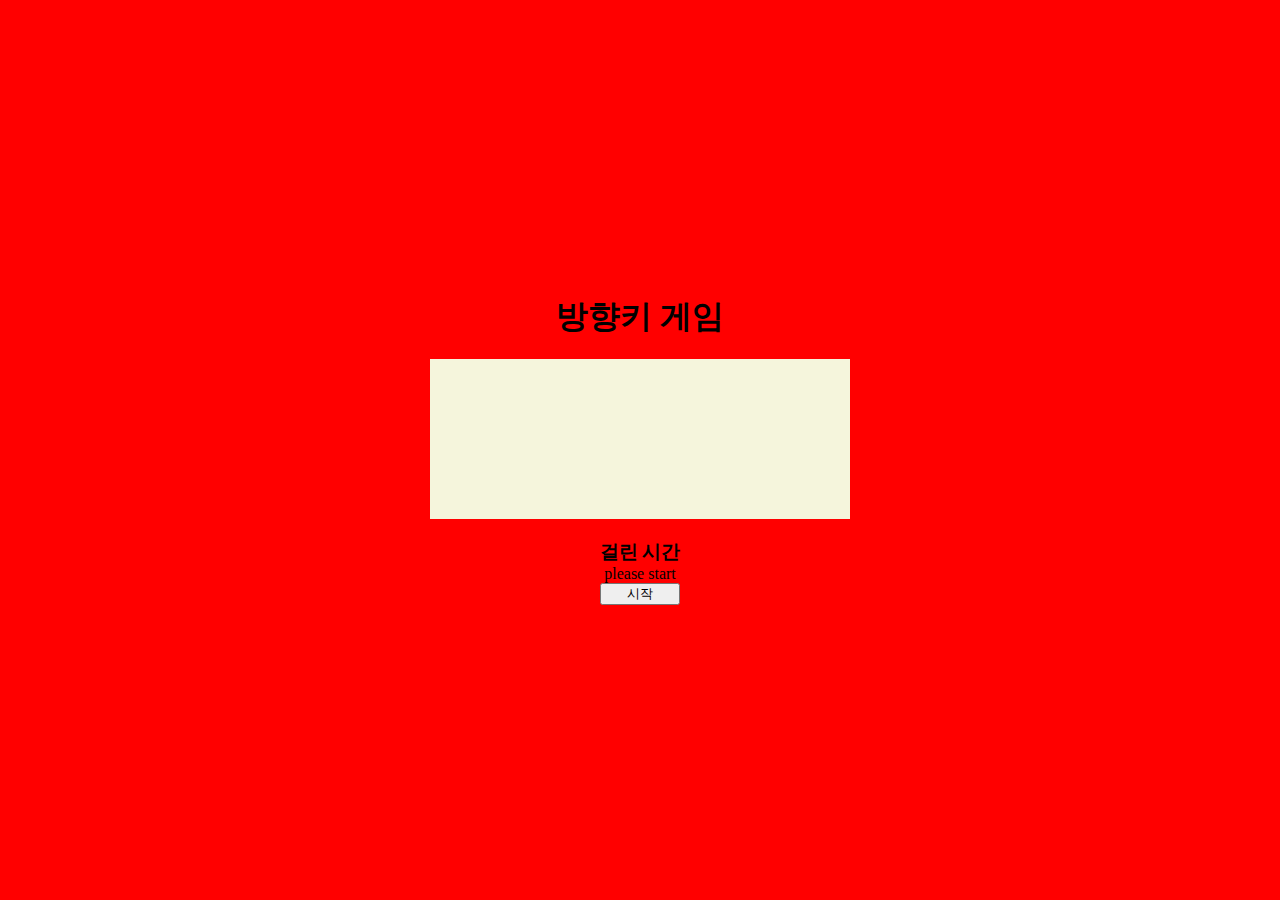
==== hard.html @ ea09e960 "난이도 수정" ====
<!DOCTYPE html>
<html lang="ko">

<head>
  <meta charset="UTF-8">
  <meta name="viewport" content="width=device-width, initial-scale=1.0">
  <title>Arrow Key Game</title>
  <style>
    * {
      margin: 0;
      padding: 0;
      box-sizing: border-box;
    }

    li {
      list-style: none;
      list-style-type: none;
    }

    #root {
      display: flex;
      justify-content: center;
      align-items: center;
      flex-direction: column;
      width: 100vw;
      height: 100vh;
      text-align: center;
      background-color: red;
    }

    #root>h1 {
      padding: 20px;
    }

    #key-Box {
      display: flex;
      flex-direction: row;
      background-color: beige;
      width: 420px;
      height: 160px;
    }

    .key {
      font-size: 30px;
      margin: 20px;
    }

    .work-Box {
      display: flex;
      flex-direction: column;
      padding: 20px;
    }
  </style>
</head>

<body>
  <div id="root">
    <h1>방향키 게임</h1>
    <ul id="key-Box">
      <!-- 동적 생성 -->
    </ul>
    <div class="work-Box">
      <h3>걸린 시간</h3>
      <label id="count">please start</label>
      <button id="start">시작</button>
    </div>
  </div>
  <script>
    const date = new Date();
const root = document.getElementById('root');
const keyBox = document.getElementById('key-Box');
const countLabel = document.getElementById('count');
const startButton = document.getElementById('start');

const keys = {
  1: '↑',
  2: '→',
  3: '↓',
  4: '←'
};

let count = 0;

const events = () => {
  startButton.disabled = true;
  for (let i = 0; i < 7; i++) {
    let createKey = document.createElement('li');
    keyBox.append(createKey);
    createKey.setAttribute('class', 'key')
    createKey.textContent = keys[getRandomOneToFour()];
  }
};

const getRandomOneToFour = () => {
  let min = Math.ceil(1);
  let max = Math.floor(4);
  return Math.floor(Math.random() * (max - min + 1)) + min;
};

/*
https://html.spec.whatwg.org/multipage/timers-and-user-prompts.html#timers
브라우저는 setInterval 호출이 5번 이상 중첩된 경우 4ms의 최소 타임아웃을 강제합니다.
*/
let interval = setInterval(() => {
  count++;
}, 0);
clearInterval(interval);

startButton.addEventListener('click', () => {
  interval = setInterval(() => {
    ++count;
  }, 0);
  events();
});

window.addEventListener('keydown', (e) => {
  const compare = () => {
    keyBox.children[0].remove();
    if (keyBox.children[0] === undefined) {
      startButton.disabled = false;
      countLabel.textContent = `${count}`;
      clearInterval(interval);
      count = 0;
    }
  }

  if (keyBox.children[0] !== undefined) {
    switch (e.key) {
      case 'ArrowUp':
        if (keyBox.children[0].textContent === keys[1]) {
          compare();
        }
        break;

      case 'ArrowRight':
        if (keyBox.children[0].textContent === keys[2]) {
          compare();
        }
        break;

      case 'ArrowDown':
        if (keyBox.children[0].textContent === keys[3]) {
          compare();
        }
        break;

      case 'ArrowLeft':
        if (keyBox.children[0].textContent === keys[4]) {
          compare();
        }
        break
    }
  }
});
  </script>
</body>

</html>
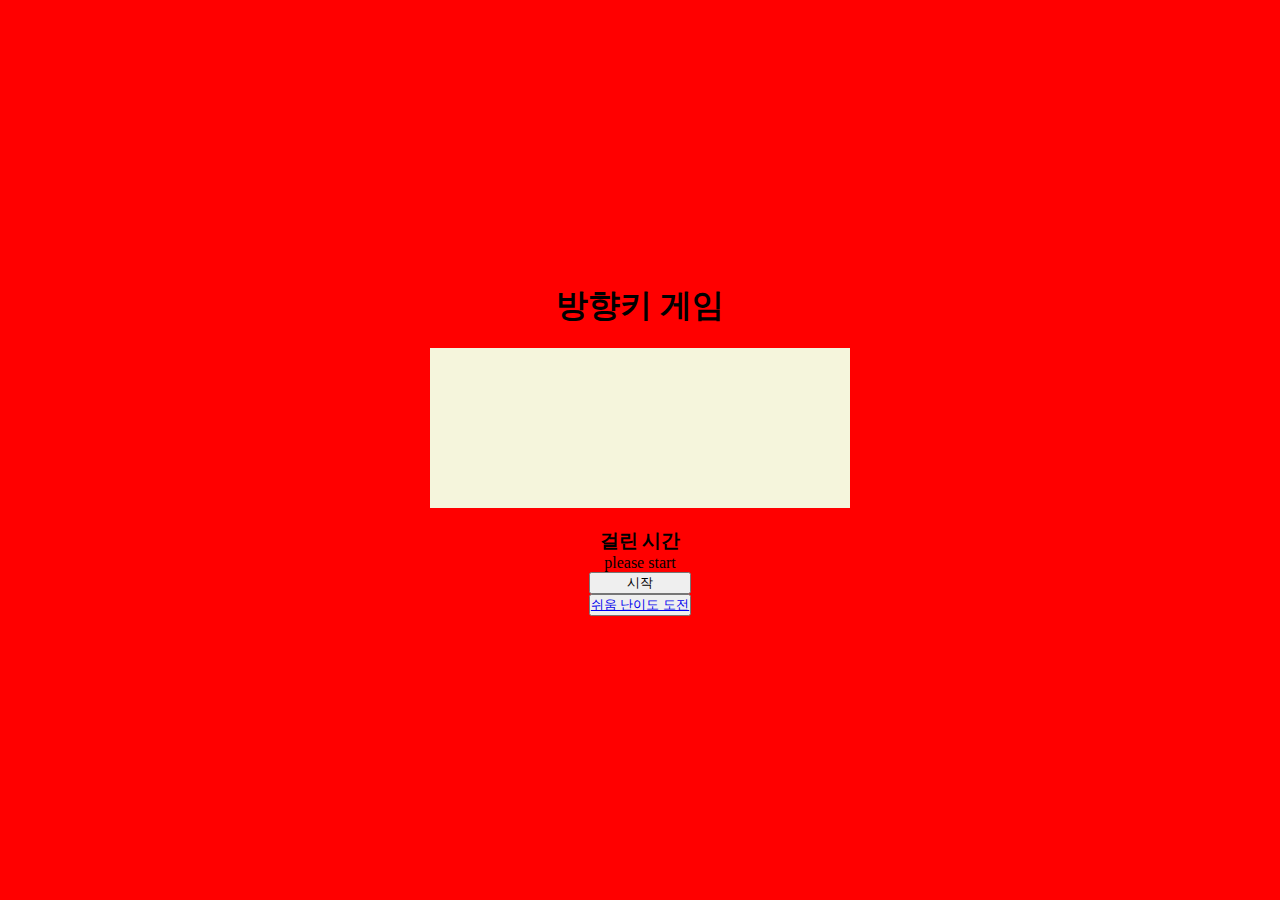
==== commit e55c255b: "쉬움 난이도 도전" ====
--- a/hard.html
+++ b/hard.html
@@ -38,6 +38,8 @@
       background-color: beige;
       width: 420px;
       height: 160px;
+      justify-content: center;
+      align-items: center;
     }
 
     .key {
@@ -63,6 +65,7 @@
       <h3>걸린 시간</h3>
       <label id="count">please start</label>
       <button id="start">시작</button>
+      <button><a href="/">쉬움 난이도 도전</a></button>
     </div>
   </div>
   <script>
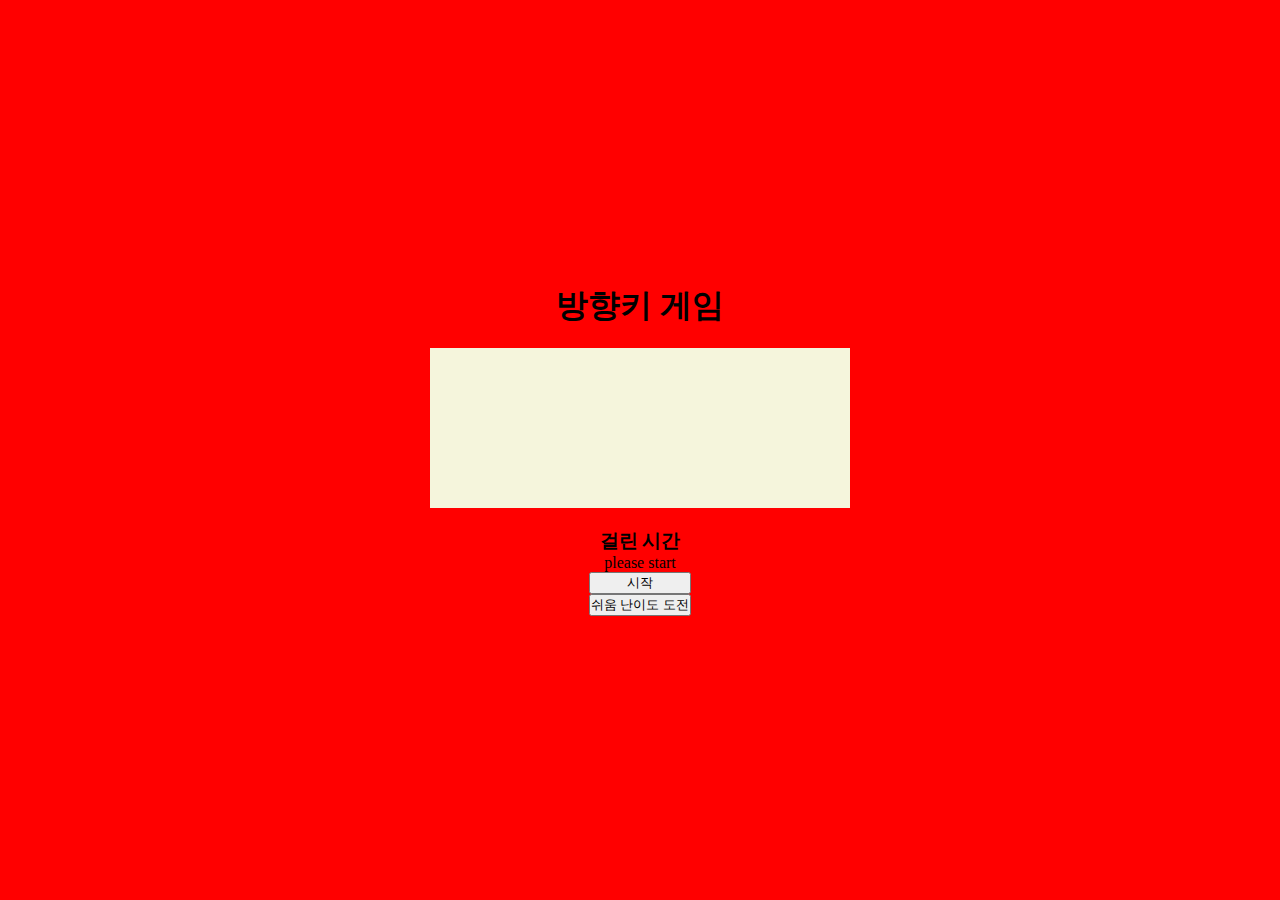
==== commit 691924df: "링크 밑줄 없애기" ====
--- a/hard.html
+++ b/hard.html
@@ -15,6 +15,21 @@
     li {
       list-style: none;
       list-style-type: none;
+    }
+
+    a:link {
+      color: black;
+      text-decoration: none;
+    }
+
+    a:visited {
+      color: black;
+      text-decoration: none;
+    }
+
+    a:hover {
+      color: black;
+      text-decoration: none;
     }
 
     #root {
@@ -70,91 +85,91 @@
   </div>
   <script>
     const date = new Date();
-const root = document.getElementById('root');
-const keyBox = document.getElementById('key-Box');
-const countLabel = document.getElementById('count');
-const startButton = document.getElementById('start');
+    const root = document.getElementById('root');
+    const keyBox = document.getElementById('key-Box');
+    const countLabel = document.getElementById('count');
+    const startButton = document.getElementById('start');
 
-const keys = {
-  1: '↑',
-  2: '→',
-  3: '↓',
-  4: '←'
-};
+    const keys = {
+      1: '↑',
+      2: '→',
+      3: '↓',
+      4: '←'
+    };
 
-let count = 0;
+    let count = 0;
 
-const events = () => {
-  startButton.disabled = true;
-  for (let i = 0; i < 7; i++) {
-    let createKey = document.createElement('li');
-    keyBox.append(createKey);
-    createKey.setAttribute('class', 'key')
-    createKey.textContent = keys[getRandomOneToFour()];
-  }
-};
+    const events = () => {
+      startButton.disabled = true;
+      for (let i = 0; i < 7; i++) {
+        let createKey = document.createElement('li');
+        keyBox.append(createKey);
+        createKey.setAttribute('class', 'key')
+        createKey.textContent = keys[getRandomOneToFour()];
+      }
+    };
 
-const getRandomOneToFour = () => {
-  let min = Math.ceil(1);
-  let max = Math.floor(4);
-  return Math.floor(Math.random() * (max - min + 1)) + min;
-};
+    const getRandomOneToFour = () => {
+      let min = Math.ceil(1);
+      let max = Math.floor(4);
+      return Math.floor(Math.random() * (max - min + 1)) + min;
+    };
 
-/*
-https://html.spec.whatwg.org/multipage/timers-and-user-prompts.html#timers
-브라우저는 setInterval 호출이 5번 이상 중첩된 경우 4ms의 최소 타임아웃을 강제합니다.
-*/
-let interval = setInterval(() => {
-  count++;
-}, 0);
-clearInterval(interval);
+    /*
+    https://html.spec.whatwg.org/multipage/timers-and-user-prompts.html#timers
+    브라우저는 setInterval 호출이 5번 이상 중첩된 경우 4ms의 최소 타임아웃을 강제합니다.
+    */
+    let interval = setInterval(() => {
+      count++;
+    }, 0);
+    clearInterval(interval);
 
-startButton.addEventListener('click', () => {
-  interval = setInterval(() => {
-    ++count;
-  }, 0);
-  events();
-});
+    startButton.addEventListener('click', () => {
+      interval = setInterval(() => {
+        ++count;
+      }, 0);
+      events();
+    });
 
-window.addEventListener('keydown', (e) => {
-  const compare = () => {
-    keyBox.children[0].remove();
-    if (keyBox.children[0] === undefined) {
-      startButton.disabled = false;
-      countLabel.textContent = `${count}`;
-      clearInterval(interval);
-      count = 0;
-    }
-  }
+    window.addEventListener('keydown', (e) => {
+      const compare = () => {
+        keyBox.children[0].remove();
+        if (keyBox.children[0] === undefined) {
+          startButton.disabled = false;
+          countLabel.textContent = `${count}`;
+          clearInterval(interval);
+          count = 0;
+        }
+      }
 
-  if (keyBox.children[0] !== undefined) {
-    switch (e.key) {
-      case 'ArrowUp':
-        if (keyBox.children[0].textContent === keys[1]) {
-          compare();
+      if (keyBox.children[0] !== undefined) {
+        switch (e.key) {
+          case 'ArrowUp':
+            if (keyBox.children[0].textContent === keys[1]) {
+              compare();
+            }
+            break;
+
+          case 'ArrowRight':
+            if (keyBox.children[0].textContent === keys[2]) {
+              compare();
+            }
+            break;
+
+          case 'ArrowDown':
+            if (keyBox.children[0].textContent === keys[3]) {
+              compare();
+            }
+            break;
+
+          case 'ArrowLeft':
+            if (keyBox.children[0].textContent === keys[4]) {
+              compare();
+            }
+            break
         }
-        break;
-
-      case 'ArrowRight':
-        if (keyBox.children[0].textContent === keys[2]) {
-          compare();
-        }
-        break;
-
-      case 'ArrowDown':
-        if (keyBox.children[0].textContent === keys[3]) {
-          compare();
-        }
-        break;
-
-      case 'ArrowLeft':
-        if (keyBox.children[0].textContent === keys[4]) {
-          compare();
-        }
-        break
-    }
-  }
-});
+      }
+    });
   </script>
 </body>
 
